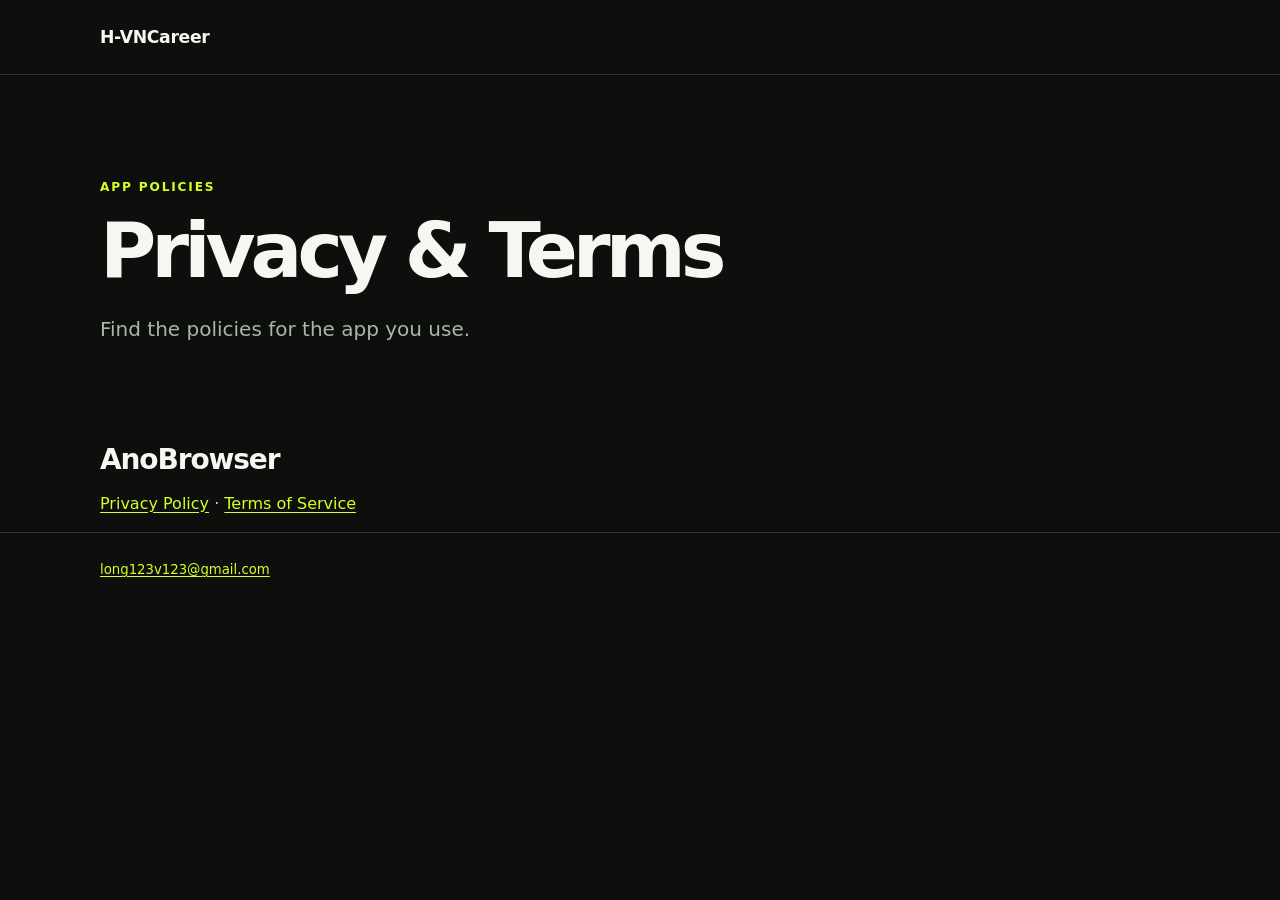
==== index.html @ 35af3a54 "Publish AnoBrowser privacy and terms in shared legal site" ====
<!doctype html>
<html lang="en">
<head><meta charset="utf-8"><meta name="viewport" content="width=device-width, initial-scale=1"><meta name="description" content="Privacy policies and terms of service for apps by H-VNCareer."><title>H-VNCareer · App policies</title><link rel="stylesheet" href="anobrowser/style.css"></head>
<body><header class="site-header"><div class="shell header-inner"><span class="brand">H-VNCareer</span></div></header><main class="shell"><div class="hero"><div class="eyebrow">App policies</div><h1>Privacy &amp; Terms</h1><p>Find the policies for the app you use.</p></div><section class="document"><h2>AnoBrowser</h2><p><a href="anobrowser/privacy.html">Privacy Policy</a> · <a href="anobrowser/terms.html">Terms of Service</a></p></section></main><footer class="site-footer"><div class="shell footer-inner"><a href="mailto:long123v123@gmail.com">long123v123@gmail.com</a></div></footer></body>
</html>
---- anobrowser/style.css ----
:root {
  color-scheme: dark;
  --bg: #0d0f0d;
  --panel: #171b18;
  --line: #303830;
  --text: #f5f7f2;
  --muted: #abb5aa;
  --accent: #d7ff22;
  font-family: Inter, ui-sans-serif, system-ui, -apple-system, BlinkMacSystemFont, "Segoe UI", sans-serif;
}

* { box-sizing: border-box; }
html { scroll-behavior: smooth; }
body { margin: 0; background: var(--bg); color: var(--text); line-height: 1.65; }
a { color: var(--accent); text-underline-offset: .18em; }
a:hover { color: #efffa1; }
a:focus-visible { outline: 2px solid var(--accent); outline-offset: 4px; border-radius: 3px; }
.shell { width: min(100% - 40px, 1080px); margin-inline: auto; }
.site-header { border-bottom: 1px solid var(--line); background: rgba(13, 15, 13, .95); }
.header-inner { min-height: 74px; display: flex; align-items: center; justify-content: space-between; gap: 24px; }
.brand { display: inline-flex; align-items: center; gap: 12px; color: var(--text); text-decoration: none; font-weight: 800; font-size: 1.08rem; letter-spacing: -.02em; }
.brand-mark { display: grid; place-items: center; width: 34px; height: 34px; border-radius: 9px; background: var(--accent); color: #10150b; font-weight: 900; }
.site-nav { display: flex; align-items: center; gap: clamp(12px, 3vw, 28px); font-size: .9rem; }
.site-nav a { color: var(--muted); text-decoration: none; }
.site-nav a[aria-current="page"], .site-nav a:hover { color: var(--accent); }
.hero { padding: clamp(58px, 8vw, 108px) 0 clamp(42px, 6vw, 76px); }
.eyebrow { color: var(--accent); font-size: .76rem; font-weight: 800; letter-spacing: .15em; text-transform: uppercase; }
h1 { font-size: clamp(2.65rem, 6vw, 5.2rem); line-height: 1.02; letter-spacing: -.065em; margin: 15px 0 22px; max-width: 880px; }
.hero p { color: var(--muted); font-size: clamp(1.03rem, 1.9vw, 1.25rem); max-width: 720px; }
.updated { color: var(--muted); font-size: .85rem; margin-top: 28px; }
.cards { display: grid; grid-template-columns: repeat(2, minmax(0, 1fr)); gap: 18px; padding-bottom: 88px; }
.card { background: var(--panel); border: 1px solid var(--line); border-radius: 22px; padding: 30px; text-decoration: none; color: var(--text); transition: border-color .18s, transform .18s; }
.card:hover { border-color: var(--accent); transform: translateY(-3px); color: var(--text); }
.card .number { color: var(--accent); font-size: .8rem; font-weight: 800; letter-spacing: .12em; }
.card h2 { font-size: 1.45rem; letter-spacing: -.035em; margin: 18px 0 6px; }
.card p { color: var(--muted); margin: 0; }
.card .arrow { display: inline-block; margin-top: 26px; color: var(--accent); font-size: 1.35rem; }
.document-layout { display: grid; grid-template-columns: 205px minmax(0, 1fr); align-items: start; gap: clamp(36px, 6vw, 90px); padding-bottom: 100px; }
.toc { position: sticky; top: 28px; font-size: .84rem; border-left: 1px solid var(--line); padding-left: 18px; }
.toc strong { color: var(--accent); display: block; margin-bottom: 12px; font-size: .74rem; letter-spacing: .12em; text-transform: uppercase; }
.toc a { color: var(--muted); display: block; text-decoration: none; padding: 5px 0; }
.toc a:hover { color: var(--accent); }
.document section { padding: 0 0 30px; margin-bottom: 30px; border-bottom: 1px solid var(--line); scroll-margin-top: 24px; }
.document h2 { font-size: clamp(1.35rem, 2.5vw, 1.75rem); line-height: 1.25; letter-spacing: -.04em; margin: 0 0 14px; }
.document h3 { font-size: 1.05rem; margin: 25px 0 8px; }
.document p, .document li { color: #cbd3ca; }
.document p { margin: 0 0 15px; }
.document ul { padding-left: 22px; margin: 0 0 18px; }
.document li { margin: 0 0 7px; }
.callout { background: #1d2519; border: 1px solid #536129; border-radius: 16px; padding: 20px 22px; margin: 22px 0 32px; }
.callout strong { color: var(--accent); }
.callout p { margin: 6px 0 0; }
.site-footer { border-top: 1px solid var(--line); color: var(--muted); padding: 26px 0 40px; font-size: .83rem; }
.footer-inner { display: flex; justify-content: space-between; flex-wrap: wrap; gap: 10px 24px; }
.footer-inner nav { display: flex; gap: 18px; }
@media (max-width: 720px) {
  .header-inner { min-height: 68px; }
  .site-nav { gap: 13px; }
  .site-nav a { font-size: .8rem; }
  .cards { grid-template-columns: 1fr; }
  .document-layout { display: block; }
  .toc { position: static; border-left: 0; border-bottom: 1px solid var(--line); padding: 0 0 20px; margin-bottom: 34px; }
  .toc a { display: inline-block; margin-right: 15px; }
}
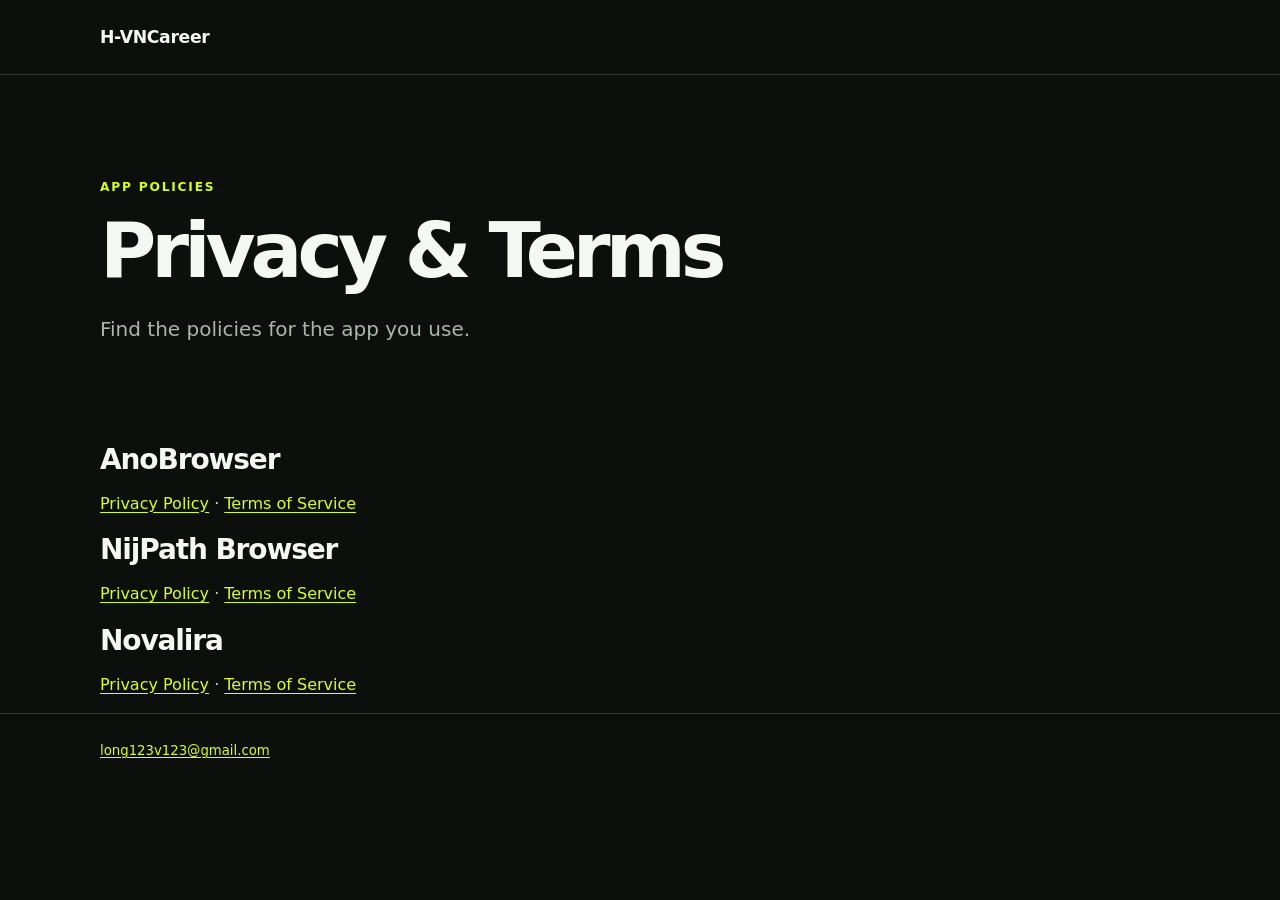
==== commit 9b3b3664: "Add NijPath privacy policy and terms" ====
--- a/index.html
+++ b/index.html
@@ -1,5 +1,5 @@
 <!doctype html>
 <html lang="en">
 <head><meta charset="utf-8"><meta name="viewport" content="width=device-width, initial-scale=1"><meta name="description" content="Privacy policies and terms of service for apps by H-VNCareer."><title>H-VNCareer · App policies</title><link rel="stylesheet" href="anobrowser/style.css"></head>
-<body><header class="site-header"><div class="shell header-inner"><span class="brand">H-VNCareer</span></div></header><main class="shell"><div class="hero"><div class="eyebrow">App policies</div><h1>Privacy &amp; Terms</h1><p>Find the policies for the app you use.</p></div><section class="document"><h2>AnoBrowser</h2><p><a href="anobrowser/privacy.html">Privacy Policy</a> · <a href="anobrowser/terms.html">Terms of Service</a></p></section></main><footer class="site-footer"><div class="shell footer-inner"><a href="mailto:long123v123@gmail.com">long123v123@gmail.com</a></div></footer></body>
+<body><header class="site-header"><div class="shell header-inner"><span class="brand">H-VNCareer</span></div></header><main class="shell"><div class="hero"><div class="eyebrow">App policies</div><h1>Privacy &amp; Terms</h1><p>Find the policies for the app you use.</p></div><section class="document"><h2>AnoBrowser</h2><p><a href="anobrowser/privacy.html">Privacy Policy</a> · <a href="anobrowser/terms.html">Terms of Service</a></p><h2>NijPath Browser</h2><p><a href="nijpath/privacy.html">Privacy Policy</a> · <a href="nijpath/terms.html">Terms of Service</a></p><h2>Novalira</h2><p><a href="https://hqa-tt.github.io/legal/novalira/privacy.html">Privacy Policy</a> · <a href="https://hqa-tt.github.io/legal/novalira/terms.html">Terms of Service</a></p></section></main><footer class="site-footer"><div class="shell footer-inner"><a href="mailto:long123v123@gmail.com">long123v123@gmail.com</a></div></footer></body>
 </html>
